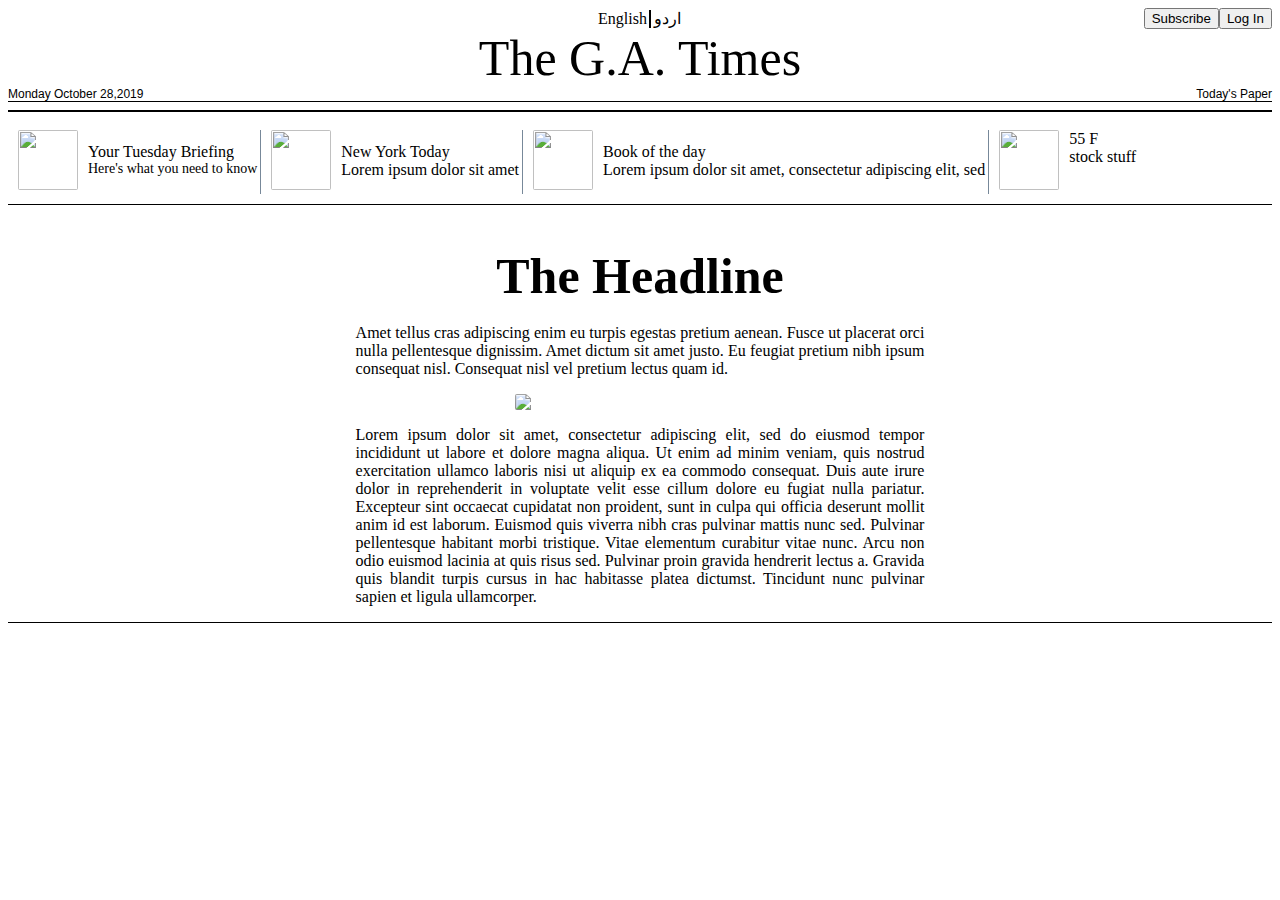
==== page2-index.html @ 077f4f81 "deploy2" ====
<!DOCTYPE html>
<html lang="en">
<head>
    <meta charset="UTF-8">
    <meta name="viewport" content="width=device-width, initial-scale=1.0">
    <meta http-equiv="X-UA-Compatible" content="ie=edge">
    <title>Document</title>
    <link rel="stylesheet" href="page2-styles.css">
</head>
<body>
    <header>
        <div class="languages">
            <ul>English</ul>
            <ul>اردو</ul>
            <button type="button1">Subscribe</button>
            <button type="button2">Log In</button>
        </div>

        <div class="title">
            <div class="theTitle">The G.A. Times</div>
        </div>
        <div class="date">
            <div class="october">Monday October 28,2019</div>
            <div class="today">Today's Paper</div>
        </div>
        <hr/>
    </header>
<main>
        <div class="top">
            <div class="start">
                <div class="pic1">
                    <img src="/Users/hadeeqasaman/ga/project1/projpic1/briefing.png" height="60" width="60">
                </div>
                    <div class="briefing">
                        <div class="theBriefing">Your Tuesday Briefing</div>
                        <div class="subhead">Here's what you need to know</div>
                </div>
            </div>
            <div class="middle">
                    <div class="pic2">
                        <img src="/Users/hadeeqasaman/ga/project1/projpic1/pic2.jpg" height="60" width ="60">
                    </div>
                    <div class="Today">
                        <div class="nyToday">New York Today</div>
                        <div class="subhead2">Lorem ipsum dolor sit amet</div>
                    </div>
            </div>
            <div class="third">
                <div class="pic3">
                    <img src="/Users/hadeeqasaman/ga/project1/projpic1/thechemist.png" height="60" width="60">
                </div>
                <div class="description">
                    <div class="bookoftheday">Book of the day</div>
                    <div class="about">Lorem ipsum dolor sit amet, consectetur adipiscing elit, sed</div>
                </div>
            </div>
            <div class="end">
                <div class="pic4">
                    <img src="/Users/hadeeqasaman/ga/project1/projpic1/cloud-2013196_640.png" height="60" width="60">
                </div>
                <div class="weather">
                        <div class="todaysWeather">55 F</div>
                        <div class="stocks">stock stuff</div>
                </div>
            </div>
        </div>
        <div class="story1">
            <h2>The Headline</h2>
            <p>Amet tellus cras adipiscing enim eu turpis egestas pretium aenean. Fusce ut placerat orci nulla pellentesque dignissim. 
               Amet dictum sit amet justo. Eu feugiat pretium nibh ipsum consequat nisl. Consequat nisl vel pretium lectus quam id. </p>
            <img class="story1pic" src="/Users/hadeeqasaman/ga/project1/projpic1/story1pic.jpg">
            <p>
                Lorem ipsum dolor sit amet, consectetur adipiscing elit, sed do
                eiusmod tempor incididunt ut labore et dolore magna aliqua. Ut
                enim ad minim veniam, quis nostrud exercitation ullamco laboris
                nisi ut aliquip ex ea commodo consequat. Duis aute irure dolor
                in reprehenderit in voluptate velit esse cillum dolore eu fugiat
                nulla pariatur. Excepteur sint occaecat cupidatat non proident,
                sunt in culpa qui officia deserunt mollit anim id est laborum.
                Euismod quis viverra nibh cras pulvinar mattis nunc sed. Pulvinar 
                pellentesque habitant morbi tristique. Vitae elementum curabitur vitae nunc. 
                Arcu non odio euismod lacinia at quis risus sed. Pulvinar proin gravida hendrerit 
                lectus a. Gravida quis blandit turpis cursus in hac habitasse platea dictumst. 
                Tincidunt nunc pulvinar sapien et ligula ullamcorper.
            </p>
        </div>
    
<script src="script.js"></script>
</body>

</html>
---- page2-styles.css ----
body{
    display: flex;
    background-color: white;
    flex-wrap: wrap;
    height: 100%;
}
header {
    flex: auto;
    background-color:white;
    width: 100%; 
}
.languages{
    display: flex;
    background-color: white;
    justify-content: center;
}
ul{
    list-style: none;
    margin: auto;
}

ul:first-of-type{
    border-right: 2px solid black;
    margin-left: 550px;
    margin-right: -500px;
    padding-right: 2px;
   
}

.button1 {
    font-family: Arial, Helvetica, sans-serif;
    background-color: #4CAF50;
    padding: 5px;
}
.button2 {
    font-family: Arial, Helvetica, sans-serif;
    background-color:#7AB5B7;
    padding: 5px;
    
}
.title {
    display: flex;
    background-color: white;
}
.theTitle{
    display: flex;
    justify-content: center;
    font-family:'Quintessential', cursive;
    font-size: 50px; 
    width: 100%;  
} 
.date {
    display: flex;
    list-style: none;
    border-bottom: 1px solid black;
    justify-content: space-between;
}
.date .october {
    display: flex;
    font-family: Arial, Helvetica, sans-serif;
    font-size: 12px;
    background-color: white;
}
.date .today {
    display: flex;
    font-family: Arial, Helvetica, sans-serif;
    font-size: 12px;
    background-color: white;

}
hr{
    border: .5px solid black;
}
main {
    flex: auto;
    background-color: white;
    border-bottom: 1px solid black;
    
}
.top{
    display: flex;
    border-bottom: 1px solid black;
    padding: 5px;
} 
.start {
    display: flex;
    background-color: white;
    margin: 5px;
    border-right: 1px solid lightslategray;
}
.start :first-of-type {
    margin-right: 5px;
}
.briefing{
    margin-top: 13px;
    margin-right: 3px;
}
.briefing .subhead{
    font-size: 14px;
    text-align: center;
}
.middle{
    display: flex;
    border-right: 1px solid lightslategray;
    background-color:white;
    margin: 5px;
}
.middle :first-of-type {
    display: flex;
    margin-right: 5px;
}
.Today{
    margin-top: 13px;
    margin-right: 3px;
}
.third{
    display: flex;
    background-color: white;
    margin: 5px;
    border-right: 1px solid lightslategray;
}
.third :first-of-type {
    display: flex;
    margin-right: 5px;
}
.description {
    margin-top: 13px;
    margin-right: 3px;
}
.end{
    display: flex;
    background-color:white;
    margin: 5px;
}
.end :first-of-type {
    display: flex;
    margin-right: 5px;
}
img {
    border-radius: 2px;

}
.story1pic {
    width: 250px;
    height: auto; 
   
}
.story1 {
    display: flex;
    flex-direction: column;
    align-items: center;
    text-align: justify;
}
h2{
    font-family: Courgette, cursive;
    font-size: 50px;
    max-width: 45%;
    margin-bottom: 3px;
}
p{
    text-align: center;
    text-align: justify;
    max-width: 45%
}
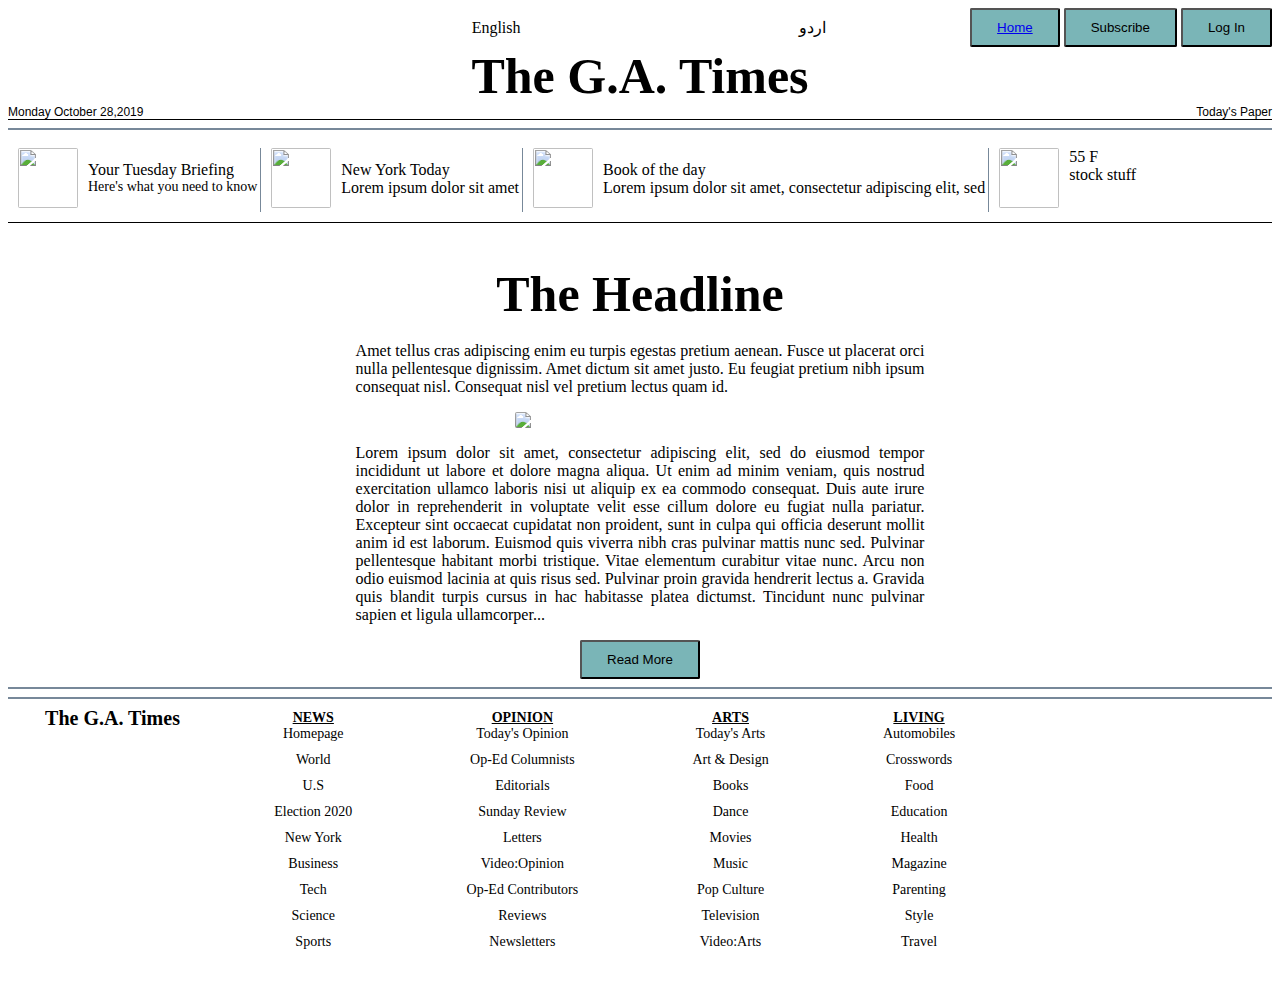
==== commit 09b1585c: "deploy" ====
--- a/page2-index.html
+++ b/page2-index.html
@@ -1,5 +1,6 @@
 <!DOCTYPE html>
 <html lang="en">
+
 <head>
     <meta charset="UTF-8">
     <meta name="viewport" content="width=device-width, initial-scale=1.0">
@@ -7,15 +8,21 @@
     <title>Document</title>
     <link rel="stylesheet" href="page2-styles.css">
 </head>
+
 <body>
     <header>
-        <div class="languages">
-            <ul>English</ul>
-            <ul>اردو</ul>
-            <button type="button1">Subscribe</button>
-            <button type="button2">Log In</button>
+        <div class="nav">
+            <div class="languages">
+                <li>English</li>
+                <li>اردو</li>
+            </div>
+            <div class="buttons">
+                <button type="button3"><a href="./index.html">Home</button></a>
+                <button type="button1">Subscribe</button>
+                <button type="button2">Log In</button>
+                
+            </div>
         </div>
-
         <div class="title">
             <div class="theTitle">The G.A. Times</div>
         </div>
@@ -23,27 +30,27 @@
             <div class="october">Monday October 28,2019</div>
             <div class="today">Today's Paper</div>
         </div>
-        <hr/>
+        <hr />
     </header>
-<main>
+    <main>
         <div class="top">
             <div class="start">
                 <div class="pic1">
                     <img src="/Users/hadeeqasaman/ga/project1/projpic1/briefing.png" height="60" width="60">
                 </div>
-                    <div class="briefing">
-                        <div class="theBriefing">Your Tuesday Briefing</div>
-                        <div class="subhead">Here's what you need to know</div>
+                <div class="briefing">
+                    <div class="theBriefing">Your Tuesday Briefing</div>
+                    <div class="subhead">Here's what you need to know</div>
                 </div>
             </div>
             <div class="middle">
-                    <div class="pic2">
-                        <img src="/Users/hadeeqasaman/ga/project1/projpic1/pic2.jpg" height="60" width ="60">
-                    </div>
-                    <div class="Today">
-                        <div class="nyToday">New York Today</div>
-                        <div class="subhead2">Lorem ipsum dolor sit amet</div>
-                    </div>
+                <div class="pic2">
+                    <img src="/Users/hadeeqasaman/ga/project1/projpic1/pic2.jpg" height="60" width="60">
+                </div>
+                <div class="Today">
+                    <div class="nyToday">New York Today</div>
+                    <div class="subhead2">Lorem ipsum dolor sit amet</div>
+                </div>
             </div>
             <div class="third">
                 <div class="pic3">
@@ -59,15 +66,17 @@
                     <img src="/Users/hadeeqasaman/ga/project1/projpic1/cloud-2013196_640.png" height="60" width="60">
                 </div>
                 <div class="weather">
-                        <div class="todaysWeather">55 F</div>
-                        <div class="stocks">stock stuff</div>
+                    <div class="todaysWeather">55 F</div>
+                    <div class="stocks">stock stuff</div>
                 </div>
             </div>
         </div>
         <div class="story1">
             <h2>The Headline</h2>
-            <p>Amet tellus cras adipiscing enim eu turpis egestas pretium aenean. Fusce ut placerat orci nulla pellentesque dignissim. 
-               Amet dictum sit amet justo. Eu feugiat pretium nibh ipsum consequat nisl. Consequat nisl vel pretium lectus quam id. </p>
+            <p>Amet tellus cras adipiscing enim eu turpis egestas pretium aenean. Fusce ut placerat orci nulla
+                pellentesque dignissim.
+                Amet dictum sit amet justo. Eu feugiat pretium nibh ipsum consequat nisl. Consequat nisl vel pretium
+                lectus quam id. </p>
             <img class="story1pic" src="/Users/hadeeqasaman/ga/project1/projpic1/story1pic.jpg">
             <p>
                 Lorem ipsum dolor sit amet, consectetur adipiscing elit, sed do
@@ -77,15 +86,99 @@
                 in reprehenderit in voluptate velit esse cillum dolore eu fugiat
                 nulla pariatur. Excepteur sint occaecat cupidatat non proident,
                 sunt in culpa qui officia deserunt mollit anim id est laborum.
-                Euismod quis viverra nibh cras pulvinar mattis nunc sed. Pulvinar 
-                pellentesque habitant morbi tristique. Vitae elementum curabitur vitae nunc. 
-                Arcu non odio euismod lacinia at quis risus sed. Pulvinar proin gravida hendrerit 
-                lectus a. Gravida quis blandit turpis cursus in hac habitasse platea dictumst. 
-                Tincidunt nunc pulvinar sapien et ligula ullamcorper.
+                Euismod quis viverra nibh cras pulvinar mattis nunc sed. Pulvinar
+                pellentesque habitant morbi tristique. Vitae elementum curabitur vitae nunc.
+                Arcu non odio euismod lacinia at quis risus sed. Pulvinar proin gravida hendrerit
+                lectus a. Gravida quis blandit turpis cursus in hac habitasse platea dictumst.
+                Tincidunt nunc pulvinar sapien et ligula ullamcorper<span id="continue">...</span><span id="more">
+                    Semper eget duis at tellus at urna condimentum mattis. Blandit massa
+                    enim nec dui nunc mattis. Lacinia at quis risus sed vulputate odio.
+                    Volutpat lacus laoreet non curabitur gravida. Ullamcorper dignissim
+                    cras tincidunt lobortis feugiat vivamus. Suscipit adipiscing bibendum
+                    est ultricies. Blandit massa enim nec dui nunc mattis. Et malesuada
+                    fames ac turpis egestas sed tempus urna et. Adipiscing at in tellus
+                    integer feugiat scelerisque varius morbi. Quam viverra orci sagittis
+                    eu volutpat odio. Sed viverra tellus in hac habitasse platea dictumst
+                    vestibulum rhoncus. Bibendum arcu vitae elementum curabitur vitae nunc
+                    sed velit dignissim. Felis imperdiet proin fermentum leo vel orci porta
+                    non. Eu nisl nunc mi ipsum. Semper risus in hendrerit gravida rutrum
+                    quisque non tellus orci. Suspendisse ultrices gravida dictum fusce.
+                    Pellentesque habitant morbi tristique senectus et netus et. Nunc lobortis
+                    mattis aliquam faucibus purus in massa.Congue quisque egestas diam in arcu.
+                    Mauris cursus mattis molestie a iaculis at erat pellentesque. Et ligula
+                    ullamcorper malesuada proin libero nunc consequat interdum. Bibendum ut
+                    tristique et egestas quis ipsum suspendisse. Eget velit aliquet sagittis
+                    id consectetur purus ut faucibus. Semper eget duis at tellus at. Sed odio
+                    morbi quis commodo odio aenean sed adipiscing diam. Leo a diam sollicitudin
+                    tempor id eu nisl. Justo donec enim diam vulputate ut. Mattis aliquam faucibus
+                    purus in massa tempor nec. At consectetur lorem donec massa sapien faucibus et
+                    molestie ac. Convallis a cras semper auctor. Mi tempus imperdiet nulla malesuada
+                    pellentesque. Lacus suspendisse faucibus interdum posuere lorem ipsum dolor sit.
+                    Turpis massa tincidunt dui ut ornare. Ligula ullamcorper malesuada proin libero nunc
+                    consequat interdum varius sit. Quisque sagittis purus sit amet volutpat consequat mauris.
+                    Feugiat vivamus at augue eget arcu. Consectetur libero id faucibus nisl tincidunt eget.
+                    In arcu cursus euismod quis viverra nibh cras pulvinar.
+                </span>
             </p>
+            <button onClick="story1Function()" id=story1Button>Read More</button>
         </div>
-    
-<script src="script.js"></script>
+        <hr/>
+        <hr/>
+        <footer>
+            <div class="smallTitle">
+                <span>The G.A. Times</span>
+            </div>
+            <div class="list">
+                <div class="item1">NEWS</div>
+                <li>Homepage</li>
+                <li>World</li>
+                <li>U.S</il>
+                <li>Election 2020</li>
+                <li>New York</li>
+                <li>Business</li>
+                <li>Tech</li>
+                <li>Science</li>
+                <li>Sports</li>
+            </div>
+            <div class="list2">
+                <div class="item2">OPINION</div>
+                <li>Today's Opinion</li>
+                <li>Op-Ed Columnists</li>
+                <li>Editorials</li>
+                <li>Sunday Review</li>
+                <li>Letters</li>
+                <li>Video:Opinion</li>
+                <li>Op-Ed Contributors</li>
+                <li>Reviews</li>
+                <li>Newsletters</li>
+            </div>
+            <div class="list3">
+                <div class="item3">ARTS</div>
+                <li>Today's Arts</li>
+                <li>Art & Design</li>
+                <li>Books</li>
+                <li>Dance</li>
+                <li>Movies</li>
+                <li>Music</li>
+                <li>Pop Culture</li>
+                <li>Television</li>
+                <li>Video:Arts</li>
+            </div>
+            <div class="list4">
+                <div class="item4">LIVING</div>
+                <li>Automobiles</li>
+                <li>Crosswords</li>
+                <li>Food</li>
+                <li>Education</li>
+                <li>Health</li>
+                <li>Magazine</li>
+                <li>Parenting</li>
+                <li>Style</li>
+                <li>Travel</li>
+            </div>
+        </footer>
+
+        <script src="page2-script.js"></script>
 </body>
 
-</html>
+</html>--- a/page2-styles.css
+++ b/page2-styles.css
@@ -9,34 +9,34 @@
     background-color:white;
     width: 100%; 
 }
+
+.nav {
+    display: flex;
+    justify-content: flex-end;
+    width: 100%;
+}
 .languages{
     display: flex;
     background-color: white;
-    justify-content: center;
-}
-ul{
+    width: 50%;
+    justify-content: flex-end;
+
+}
+li {
     list-style: none;
     margin: auto;
-}
-
-ul:first-of-type{
-    border-right: 2px solid black;
-    margin-left: 550px;
-    margin-right: -500px;
-    padding-right: 2px;
-   
-}
-
-.button1 {
-    font-family: Arial, Helvetica, sans-serif;
-    background-color: #4CAF50;
-    padding: 5px;
-}
-.button2 {
-    font-family: Arial, Helvetica, sans-serif;
+    align-self: flex-end;
+    margin: auto;
+    flex:1;
+    text-align: center;
+}
+
+button{
     background-color:#7AB5B7;
-    padding: 5px;
-    
+    padding: 10px 25px;
+    text-align: center;
+    border-radius: 2px;  
+    text-decoration: none;  
 }
 .title {
     display: flex;
@@ -48,6 +48,7 @@
     font-family:'Quintessential', cursive;
     font-size: 50px; 
     width: 100%;  
+    font-weight: bold;
 } 
 .date {
     display: flex;
@@ -71,11 +72,13 @@
 hr{
     border: .5px solid black;
 }
+hr{
+    border: .5px solid black;
+}
+
 main {
     flex: auto;
     background-color: white;
-    border-bottom: 1px solid black;
-    
 }
 .top{
     display: flex;
@@ -162,3 +165,149 @@
     text-align: justify;
     max-width: 45%
 }
+#more {
+    display: none;
+}
+button {
+    background-color:#7AB5B7;
+    padding: 10px 25px;
+    text-align: center;
+    
+}
+.story1 button{
+    animation: theButton 3s infinite;
+}
+hr{
+    border: .5px solid lightslategray;
+}
+hr{
+    border: .5px solid lightslategray;
+}
+footer {
+    display: flex;
+    background-color: white;
+    justify-content: space-around; 
+    height: 30%;
+    width: 85%;
+    font-size: 14px;
+}
+.smallTitle {
+    font-size: 20px;
+    font-family:'Quintessential', cursive;
+    display: flex;
+    justify-content: flex-start;
+    font-weight: bold;
+}
+.list{
+   list-style: none;
+   display: flex;
+   justify-content: center;
+   flex-direction: column;
+   background-color: white;
+   padding: 20px; 
+}
+.item1{
+    text-decoration: underline;
+    font-weight: bold;
+    text-align: center;
+}
+footer li {
+    margin-bottom: 10px;
+}
+.list2{
+   list-style: none;
+   display: flex;
+   justify-content: center;
+   flex-direction: column;
+   background-color: white;
+   padding: 20px;
+}
+.item2 {
+    text-decoration: underline;
+    font-weight: bold;
+    text-align: center;
+}
+.list3{
+   list-style: none;
+   display: flex;
+   flex-direction: column;
+   justify-content: center;
+   background-color:white;
+   padding: 20px;
+}
+.item3{
+    text-decoration: underline;
+    font-weight: bold;
+    text-align: center;
+}
+.list4{
+   list-style: none;
+   display: flex;
+   flex-direction: column;
+   justify-content: center;
+   background-color:white;
+   padding: 20px;
+   margin-right: 70px;
+}
+.item4{
+    text-decoration: underline;
+    font-weight: bold;
+    text-align: center;
+}
+ @keyframes theButton {
+    0% {
+        opacity: 0;
+        top: 100px;
+    }
+    75% {
+        opacity: 0.5;
+        top: 0px;
+    }
+    100% {
+        opacity: 1;
+ }
+}
+@media all and (max-width: 655px) {
+    header {
+        display: flex;
+        flex-direction: column;
+    }
+    .nav {
+        flex-direction: column;
+        align-items: center;
+    }
+    .buttons {
+        display: flex;
+        flex-direction: row;
+        justify-content: space-evenly;
+        width: 100%;
+    }
+    .top{
+        flex-direction: column;
+    }
+    footer{
+        margin: 0px;
+        padding: 0px;
+        height: 3%;
+        border-bottom: 1px solid black;
+    }
+    .list{
+        display: none;
+    }
+    .list1{
+        display: none;
+    }
+    .list2{
+        display: none;
+    }
+    .list3{
+        display: none;
+    }
+    .list4{
+        display: none;
+    }
+    body{
+        width: 100%;
+    }
+}
+
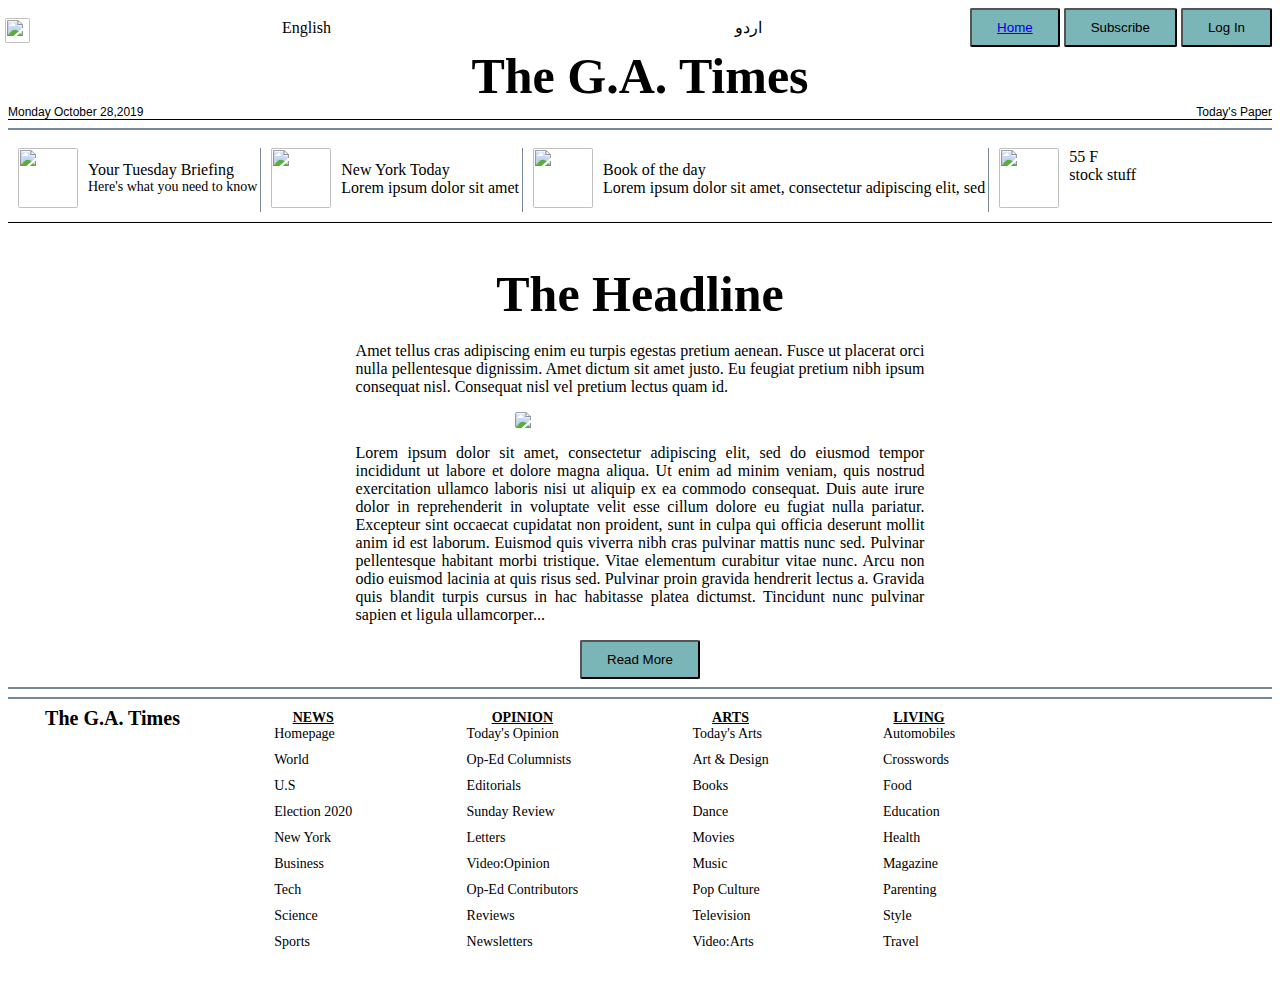
==== commit c6631313: "deployed" ====
--- a/page2-index.html
+++ b/page2-index.html
@@ -13,16 +13,18 @@
     <header>
         <div class="nav">
             <div class="languages">
-                <li>English</li>
-                <li>اردو</li>
+                <li class="iconLeft"><img src="/Users/hadeeqasaman/ga/project1/projpic1/icon.png" height="25"
+                        width="25"><a href="./index.html"></li></a>
+                <li class="testLeft">English</li>
+                <li class="testright">اردو</li>
             </div>
             <div class="buttons">
                 <button type="button3"><a href="./index.html">Home</button></a>
                 <button type="button1">Subscribe</button>
                 <button type="button2">Log In</button>
-                
             </div>
         </div>
+
         <div class="title">
             <div class="theTitle">The G.A. Times</div>
         </div>
@@ -32,6 +34,7 @@
         </div>
         <hr />
     </header>
+
     <main>
         <div class="top">
             <div class="start">
@@ -45,7 +48,7 @@
             </div>
             <div class="middle">
                 <div class="pic2">
-                    <img src="/Users/hadeeqasaman/ga/project1/projpic1/pic2.jpg" height="60" width="60">
+                    <img src="/Users/hadeeqasaman/ga/project1/projpic1/pic2.png" height="60" width="60">
                 </div>
                 <div class="Today">
                     <div class="nyToday">New York Today</div>
@@ -122,8 +125,8 @@
             </p>
             <button onClick="story1Function()" id=story1Button>Read More</button>
         </div>
-        <hr/>
-        <hr/>
+        <hr />
+        <hr />
         <footer>
             <div class="smallTitle">
                 <span>The G.A. Times</span>
--- a/page2-styles.css
+++ b/page2-styles.css
@@ -15,14 +15,22 @@
     justify-content: flex-end;
     width: 100%;
 }
+.icon img{
+    display: flex;
+    flex-direction: column;
+    margin: 0px;
+}
+.iconLeft {
+    position: absolute;
+    left: 5px;
+}
 .languages{
     display: flex;
     background-color: white;
-    width: 50%;
-    justify-content: flex-end;
-
-}
-li {
+    width: 70%;
+
+}
+.nav li {
     list-style: none;
     margin: auto;
     align-self: flex-end;
@@ -35,13 +43,20 @@
     background-color:#7AB5B7;
     padding: 10px 25px;
     text-align: center;
-    border-radius: 2px;  
-    text-decoration: none;  
+    border-radius: 2px;    
 }
 .title {
     display: flex;
     background-color: white;
 }
+.theTitle{
+    display: flex;
+    justify-content: center;
+    font-family:'Quintessential', cursive;
+    font-size: 50px; 
+    width: 100%;  
+    font-weight: bold;
+} 
 .theTitle{
     display: flex;
     justify-content: center;
@@ -172,10 +187,9 @@
     background-color:#7AB5B7;
     padding: 10px 25px;
     text-align: center;
-    
 }
 .story1 button{
-    animation: theButton 3s infinite;
+    animation: theButton 2s infinite; 
 }
 hr{
     border: .5px solid lightslategray;
@@ -254,6 +268,7 @@
     font-weight: bold;
     text-align: center;
 }
+
  @keyframes theButton {
     0% {
         opacity: 0;
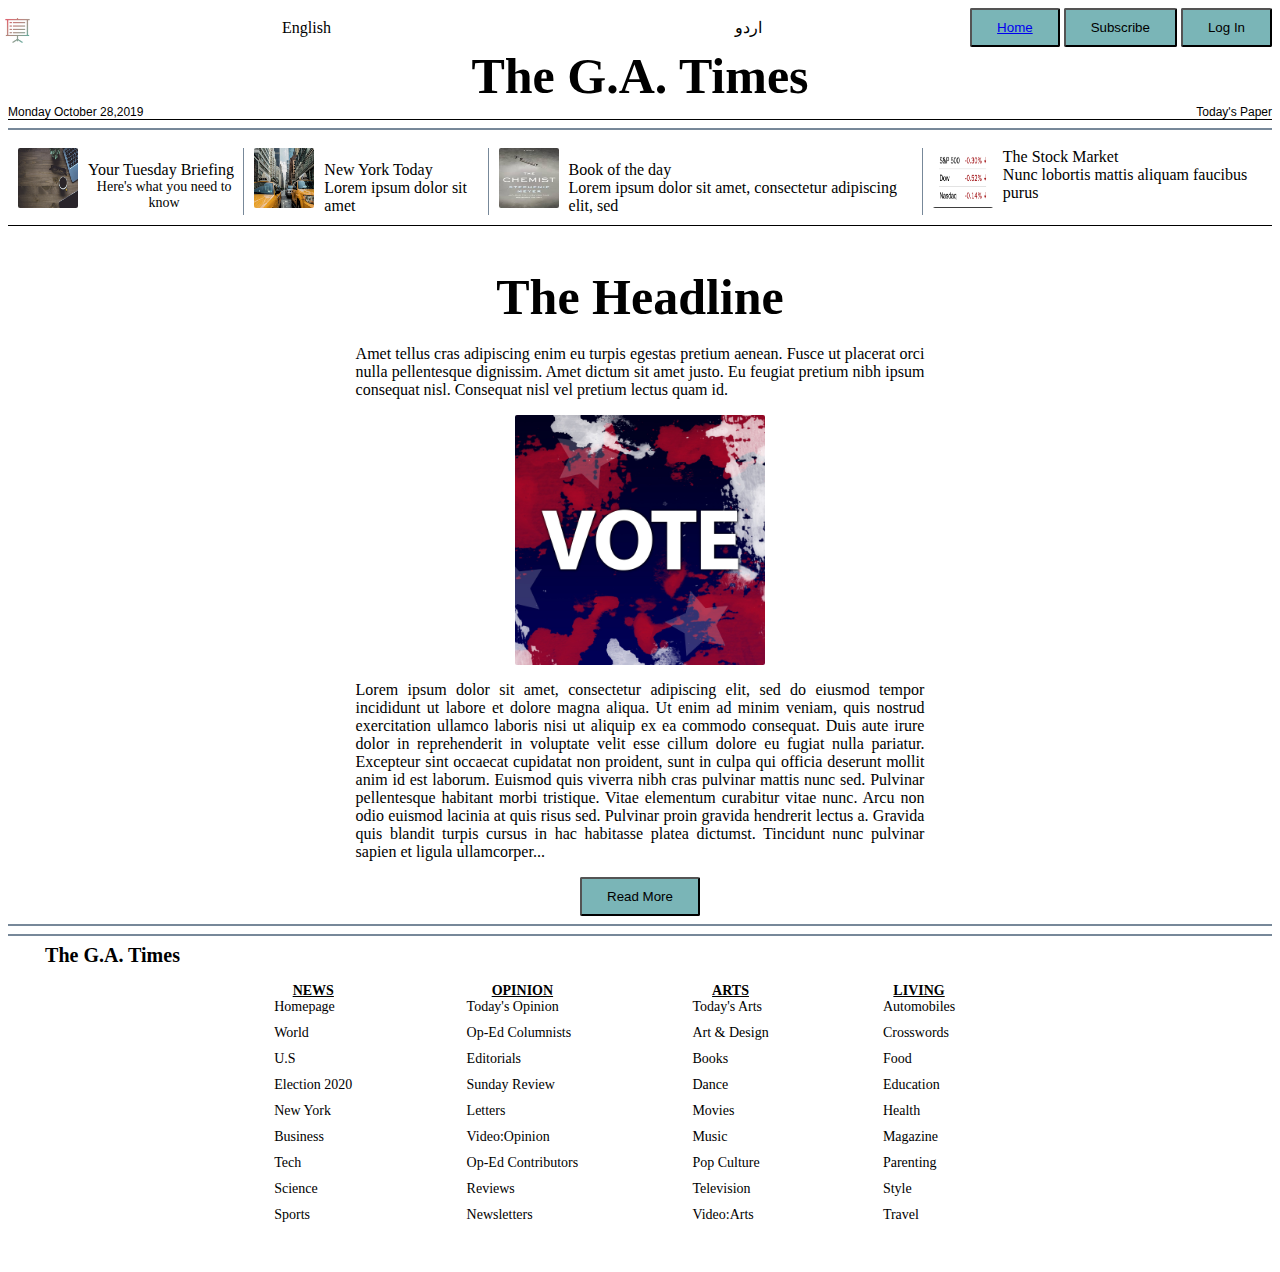
==== commit 9c59b691: "pic test" ====
--- a/page2-index.html
+++ b/page2-index.html
@@ -13,7 +13,7 @@
     <header>
         <div class="nav">
             <div class="languages">
-                <li class="iconLeft"><img src="/Users/hadeeqasaman/ga/project1/projpic1/icon.png" height="25"
+                <li class="iconLeft"><img src="projpic1/icon.png" height="25"
                         width="25"><a href="./index.html"></li></a>
                 <li class="testLeft">English</li>
                 <li class="testright">اردو</li>
@@ -39,7 +39,7 @@
         <div class="top">
             <div class="start">
                 <div class="pic1">
-                    <img src="/Users/hadeeqasaman/ga/project1/projpic1/briefing.png" height="60" width="60">
+                    <img src="projpic1/briefing.png" height="60" width="60">
                 </div>
                 <div class="briefing">
                     <div class="theBriefing">Your Tuesday Briefing</div>
@@ -48,7 +48,7 @@
             </div>
             <div class="middle">
                 <div class="pic2">
-                    <img src="/Users/hadeeqasaman/ga/project1/projpic1/pic2.png" height="60" width="60">
+                    <img src="projpic1/pic2.png" height="60" width="60">
                 </div>
                 <div class="Today">
                     <div class="nyToday">New York Today</div>
@@ -57,7 +57,7 @@
             </div>
             <div class="third">
                 <div class="pic3">
-                    <img src="/Users/hadeeqasaman/ga/project1/projpic1/thechemist.png" height="60" width="60">
+                    <img src="projpic1/thechemist.png" height="60" width="60">
                 </div>
                 <div class="description">
                     <div class="bookoftheday">Book of the day</div>
@@ -66,11 +66,11 @@
             </div>
             <div class="end">
                 <div class="pic4">
-                    <img src="/Users/hadeeqasaman/ga/project1/projpic1/cloud-2013196_640.png" height="60" width="60">
+                    <img src="projpic1/stocksymbol.png" height="60" width="60">
                 </div>
                 <div class="weather">
-                    <div class="todaysWeather">55 F</div>
-                    <div class="stocks">stock stuff</div>
+                    <div class="todaysWeather">The Stock Market</div>
+                    <div class="stocks">Nunc lobortis mattis aliquam faucibus purus</div>
                 </div>
             </div>
         </div>
@@ -80,7 +80,7 @@
                 pellentesque dignissim.
                 Amet dictum sit amet justo. Eu feugiat pretium nibh ipsum consequat nisl. Consequat nisl vel pretium
                 lectus quam id. </p>
-            <img class="story1pic" src="/Users/hadeeqasaman/ga/project1/projpic1/story1pic.jpg">
+            <img class="story1pic" src="projpic1/story1pic.jpg">
             <p>
                 Lorem ipsum dolor sit amet, consectetur adipiscing elit, sed do
                 eiusmod tempor incididunt ut labore et dolore magna aliqua. Ut
